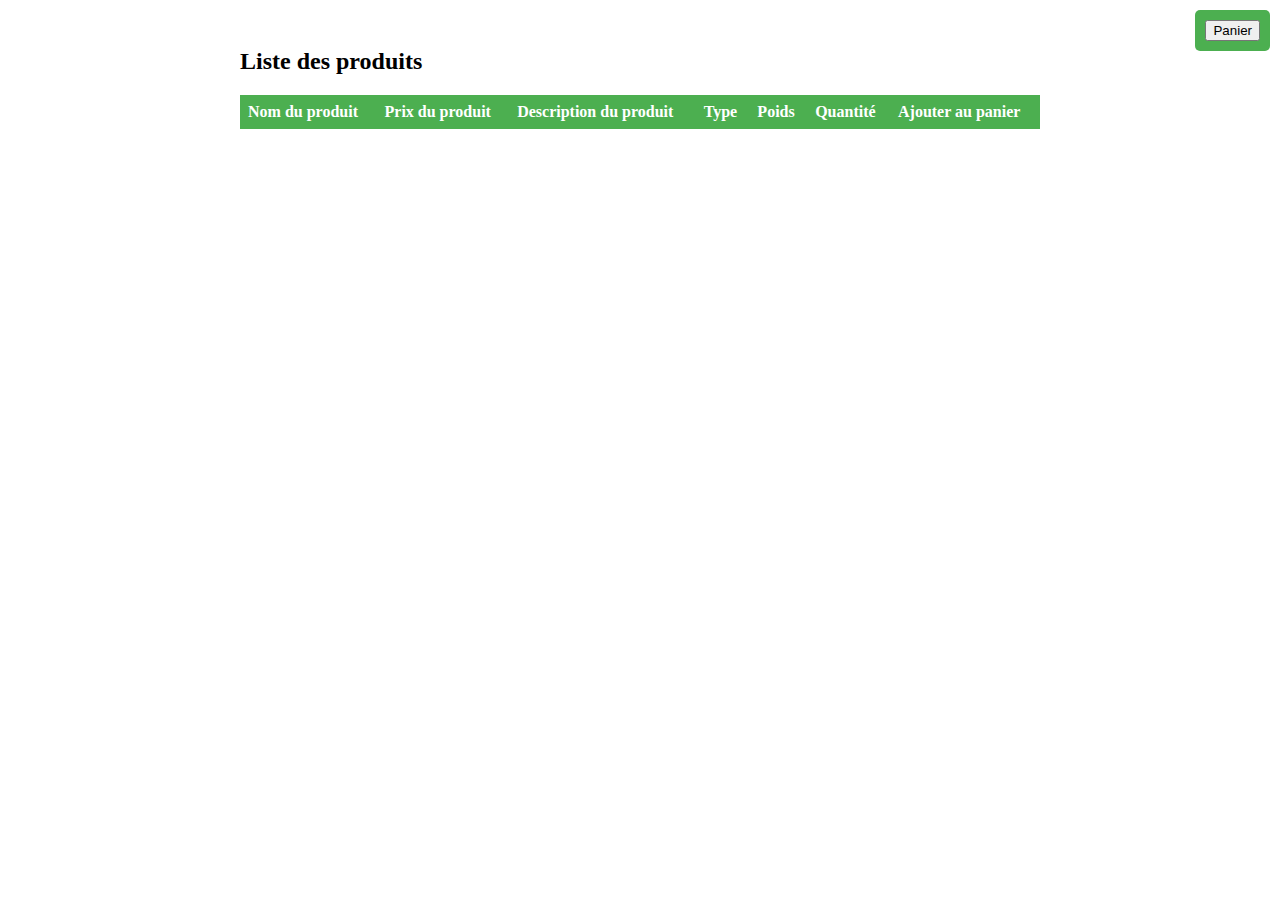
==== interface/index.html @ 13b6ca5d "debut de l'interface" ====
<!DOCTYPE html>
<html>
<head>
	<title>Liste de produits</title>
	<meta charset="utf-8">
    <script src="scripts/scriptIndex.js"></script>
    <link rel="stylesheet" type="text/css" href="style.css">
</head>
<body>
    <div class="products_container">
        <div class="header">
            <form action="panier.html" method="post">
                <input type="submit" class="panier_button" value="Panier">
            </form>
        </div>
        <h2> Liste des produits</h2>
        <table>
            <thead>
              <tr>
                <th>Nom du produit</th>
                <th>Prix du produit</th>
                <th>Description du produit</th>
                <th>Type</th>
                <th>Poids</th>
                <th>Quantité</th>
                <th>Ajouter au panier</th>
              </tr>
            </thead>
            <tbody>
            </tbody>
        </table>
          

    </div>
</body>
</html>
---- interface/style.css ----
.products_container {
    max-width: 800px;
    margin: auto;
    padding: 20px;
  }
  
  table {
    border-collapse: collapse;
    width: 100%;
  }
  
  th, td {
    text-align: left;
    padding: 8px;
  }
  
  th {
    background-color: #4CAF50;
    color: white;
  }
  
  tr:nth-child(even) {
    background-color: #f2f2f2;
  }

/*afficher le bouton panier en haut à droite*/
.header {
    position: absolute;
    top: 0;
    right: 0;
    margin: 10px;
    padding: 10px;
    background-color: #4CAF50;
    color: white;
    border-radius: 5px;
    text-decoration: none;
  }
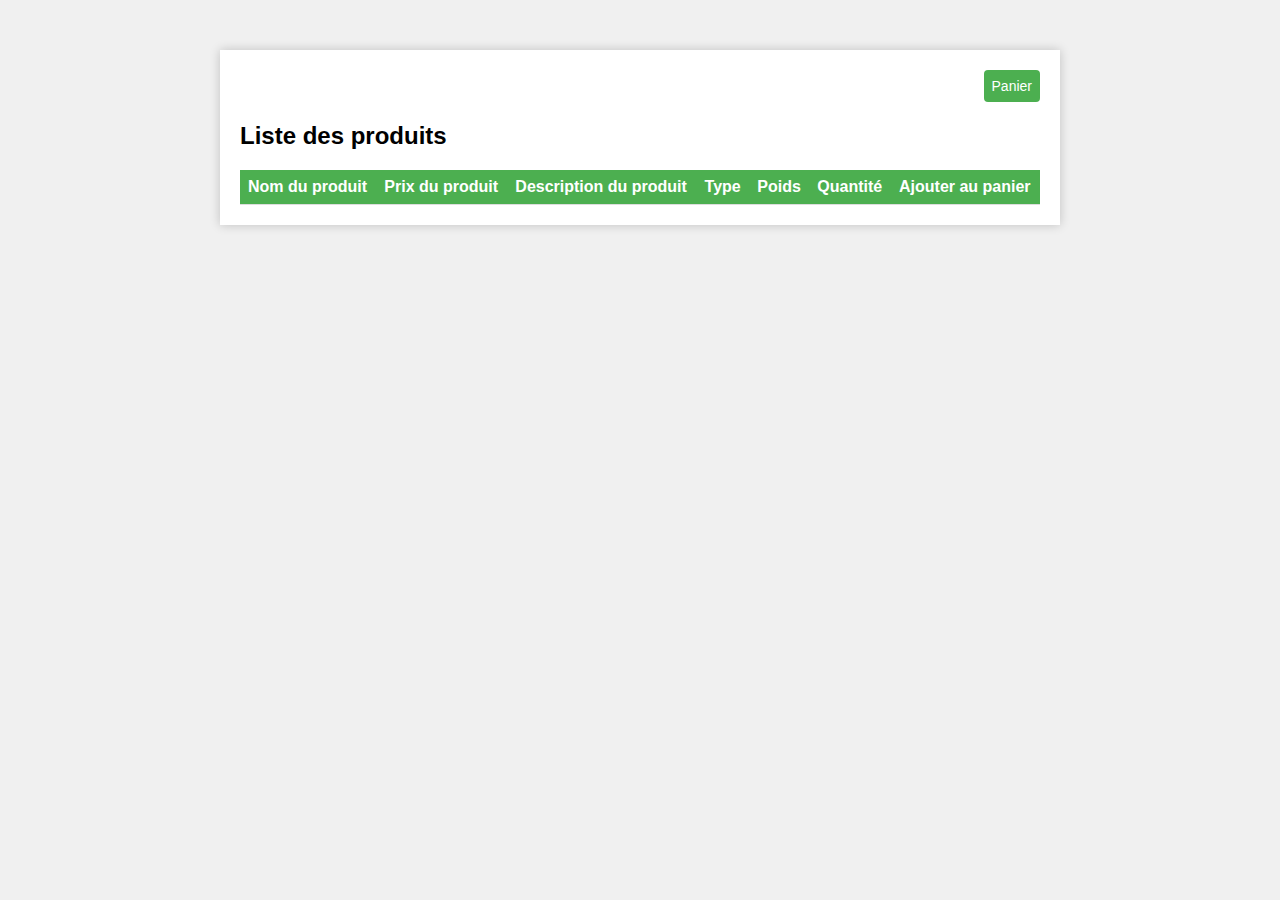
==== commit ba856c28: "maj interface" ====
--- a/interface/index.html
+++ b/interface/index.html
@@ -7,10 +7,10 @@
     <link rel="stylesheet" type="text/css" href="style.css">
 </head>
 <body>
-    <div class="products_container">
+    <div class="container">
         <div class="header">
             <form action="panier.html" method="post">
-                <input type="submit" class="panier_button" value="Panier">
+                <input type="submit" class="button" value="Panier">
             </form>
         </div>
         <h2> Liste des produits</h2>
--- a/interface/style.css
+++ b/interface/style.css
@@ -1,38 +1,138 @@
-.products_container {
-    max-width: 800px;
-    margin: auto;
-    padding: 20px;
-  }
-  
-  table {
-    border-collapse: collapse;
-    width: 100%;
-  }
-  
-  th, td {
-    text-align: left;
-    padding: 8px;
-  }
-  
-  th {
-    background-color: #4CAF50;
-    color: white;
-  }
-  
-  tr:nth-child(even) {
-    background-color: #f2f2f2;
-  }
+/* Style global */
+body {
+  margin: 0;
+  font-family: Arial, sans-serif;
+  background-color: #f0f0f0;
+}
 
-/*afficher le bouton panier en haut à droite*/
+/* Style de la zone de conteneur des produits */
+.container {
+  margin: 50px auto;
+  max-width: 800px;
+  background-color: #fff;
+  padding: 20px;
+  box-shadow: 0 0 10px rgba(0, 0, 0, 0.2);
+}
+
+/* Style de l'en-tête */
 .header {
-    position: absolute;
-    top: 0;
-    right: 0;
-    margin: 10px;
-    padding: 10px;
-    background-color: #4CAF50;
-    color: white;
-    border-radius: 5px;
-    text-decoration: none;
-  }
+  display: flex;
+  justify-content: flex-end;
+  margin-bottom: 20px;
+}
 
+/* Style du pied de page : placer le bouton retour en bas a gauche et le bouton commander en bas a droite */
+.footer {
+  display: flex;
+  justify-content: space-between;
+  margin-top: 20px;
+}
+
+
+/* Style du titre */
+h2 {
+  margin-top: 0;
+  margin-bottom: 20px;
+}
+
+/* Style du tableau */
+table {
+  width: 100%;
+  border-collapse: collapse;
+  border-radius: 4px;
+}
+
+/* Style de l'en-tête du tableau */
+thead {
+  background-color: #4CAF50;
+  color: #fff;
+}
+
+/* Style des cellules du tableau */
+td, th {
+  padding: 8px;
+  text-align: left;
+  border-bottom: 1px solid #ddd;
+}
+
+/* Style des cellules du tableau au survol */
+tbody tr:hover {
+  background-color: #f5f5f5;
+}
+
+/* Style des boutons */
+.button {
+  background-color: #4CAF50;
+  border: none;
+  border-radius: 4px;
+  color: #fff;
+  padding: 8px;
+  font-size: 14px;
+  cursor: pointer;
+  display: block;
+}
+
+/* Style des boutons au survol */
+.button:hover {
+  background-color: #3e8e41;
+}
+
+/* Style des boutons désactivés */
+.button_disabled {
+  background-color: #ccc;
+  border: none;
+  border-radius: 4px;
+  color: #fff;
+  padding: 8px;
+  font-size: 14px;
+  cursor: not-allowed;
+}
+
+/* Style des labels */
+label {
+  display: block;
+  font-weight: bold;
+  margin-bottom: 5px;
+}
+
+/* Style des champs de saisie */
+input[type=text], input[type=number]{
+  width: 90%;
+  padding: 10px;
+  border: 1px solid #ccc;
+  border-radius: 4px;
+  margin-bottom: 20px;
+}
+
+/*Style des champs de saisie de type nombre */
+input[type=number] {
+  width: 50px;
+}
+
+/* Styles pour le contenu de la commande */
+#order-info {
+  background-color: #fff;
+  padding: 20px;
+  border: 1px solid #ddd;
+  border-radius: 5px;
+  margin-bottom: 20px;
+}
+
+/* Styles pour les éléments de la commande */
+#order-info p {
+  margin: 0 0 10px 0;
+}
+
+/* Styles pour les listes des produits */
+#order-info ul {
+  margin: 0;
+  padding: 0;
+}
+
+/* Styles pour les éléments de liste des produits */
+#order-info li {
+  margin-bottom: 10px;
+  list-style-type: none;
+  font-size: 16px;
+  color: #333;
+}